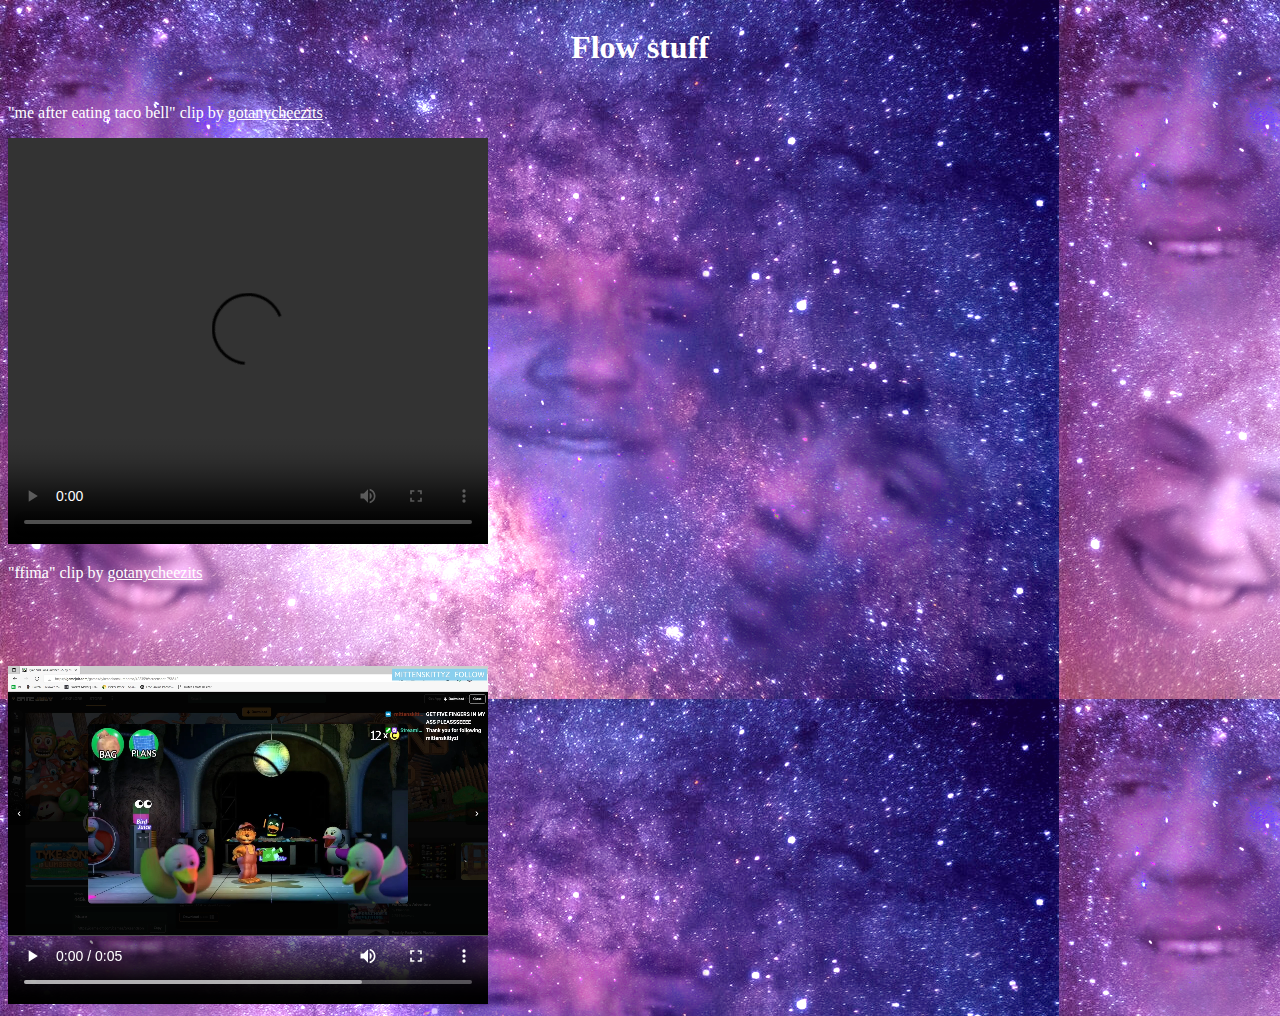
==== index.html @ fa4ef882 "Update index.html" ====
<!DOCTYPE html>
<html lang="en">
    <head> 
        <link rel="icon" type="image/x-icon" href="favicon.ico" />
        <title>Vid test</title>
        <link rel="stylesheet" href="styles.css" />
    </head>
    <body>
        <h1>Flow stuff</h1>
        <div class="video-container">
            <p>"me after eating taco bell" clip by <a href="https://www.twitch.tv/gotanycheezits"> gotanycheezits</p> </a>
            <video width="480" height="406" controls>
                <source src="funni.mp4" type="video/mp4" />
            </video>
        </div>
        <div class="video-container">
            <p>"ffima" clip by <a href="https://www.twitch.tv/gotanycheezits"> gotanycheezits </p> </a>
            <video width="480" height="406" controls>
                <source src="ffima.mp4" type="video/mp4" />
            </video>
        </div>
    </body>
</html>
---- styles.css ----
body {
    background-color: black;
    background-image: url("flowaxy.png");
    display: flex;
    flex-direction: column;
}
p {
    color: White;
}
h1 {
    text-align: center;
    color: white;
}
a {
    color: white;
}
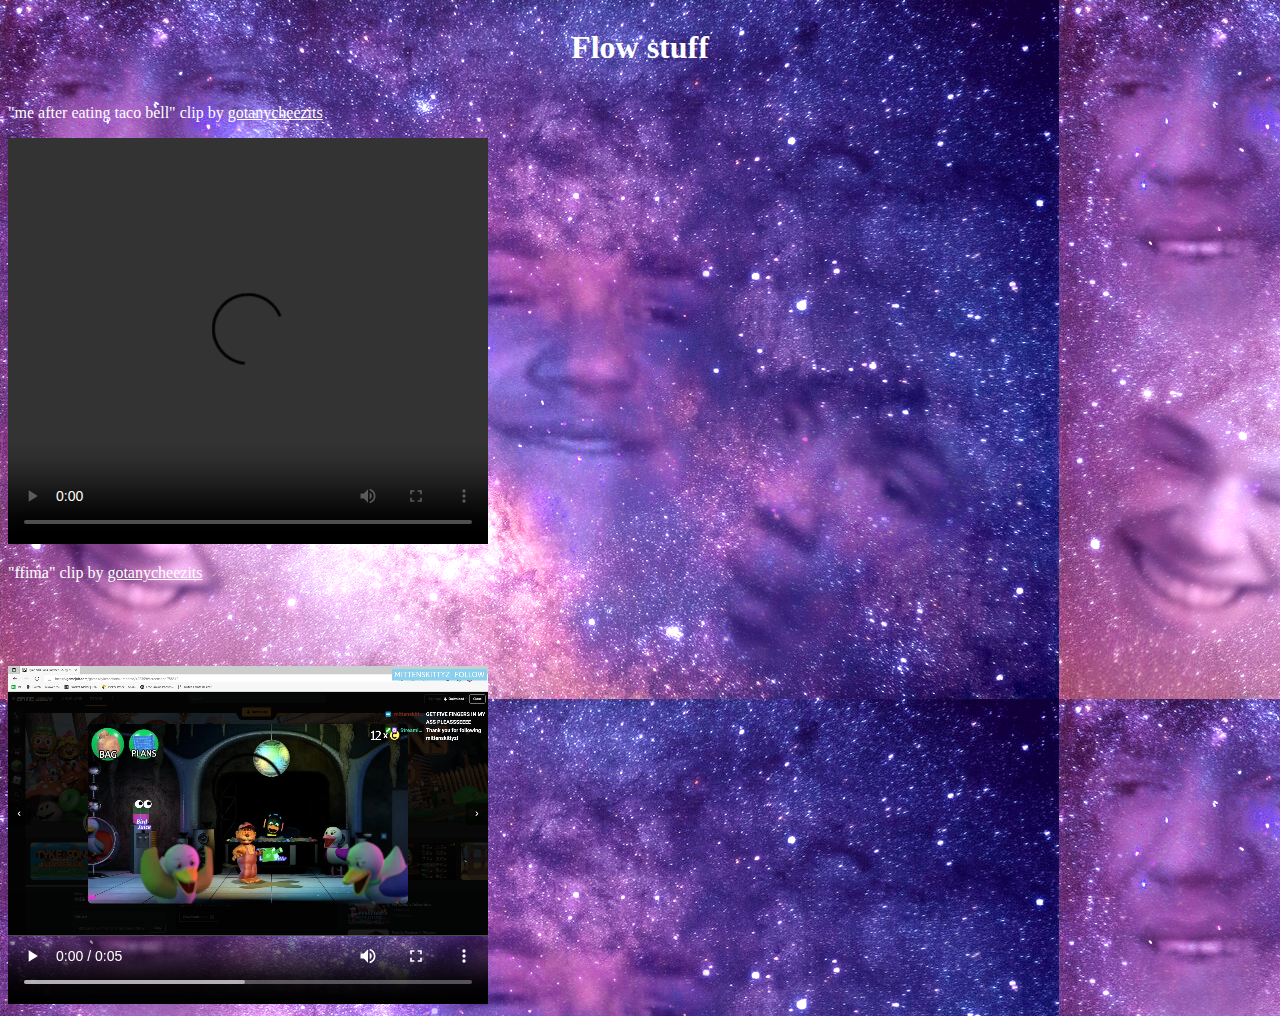
==== commit a3389cc5: "Update index.html" ====
--- a/index.html
+++ b/index.html
@@ -14,7 +14,7 @@
             </video>
         </div>
         <div class="video-container">
-            <p>"ffima" clip by <a href="https://www.twitch.tv/gotanycheezits"> gotanycheezits </p> </a>
+            <p>"ffima" clip by <a href="https://www.twitch.tv/gotanycheezits"> gotanycheezits</p> </a>
             <video width="480" height="406" controls>
                 <source src="ffima.mp4" type="video/mp4" />
             </video>
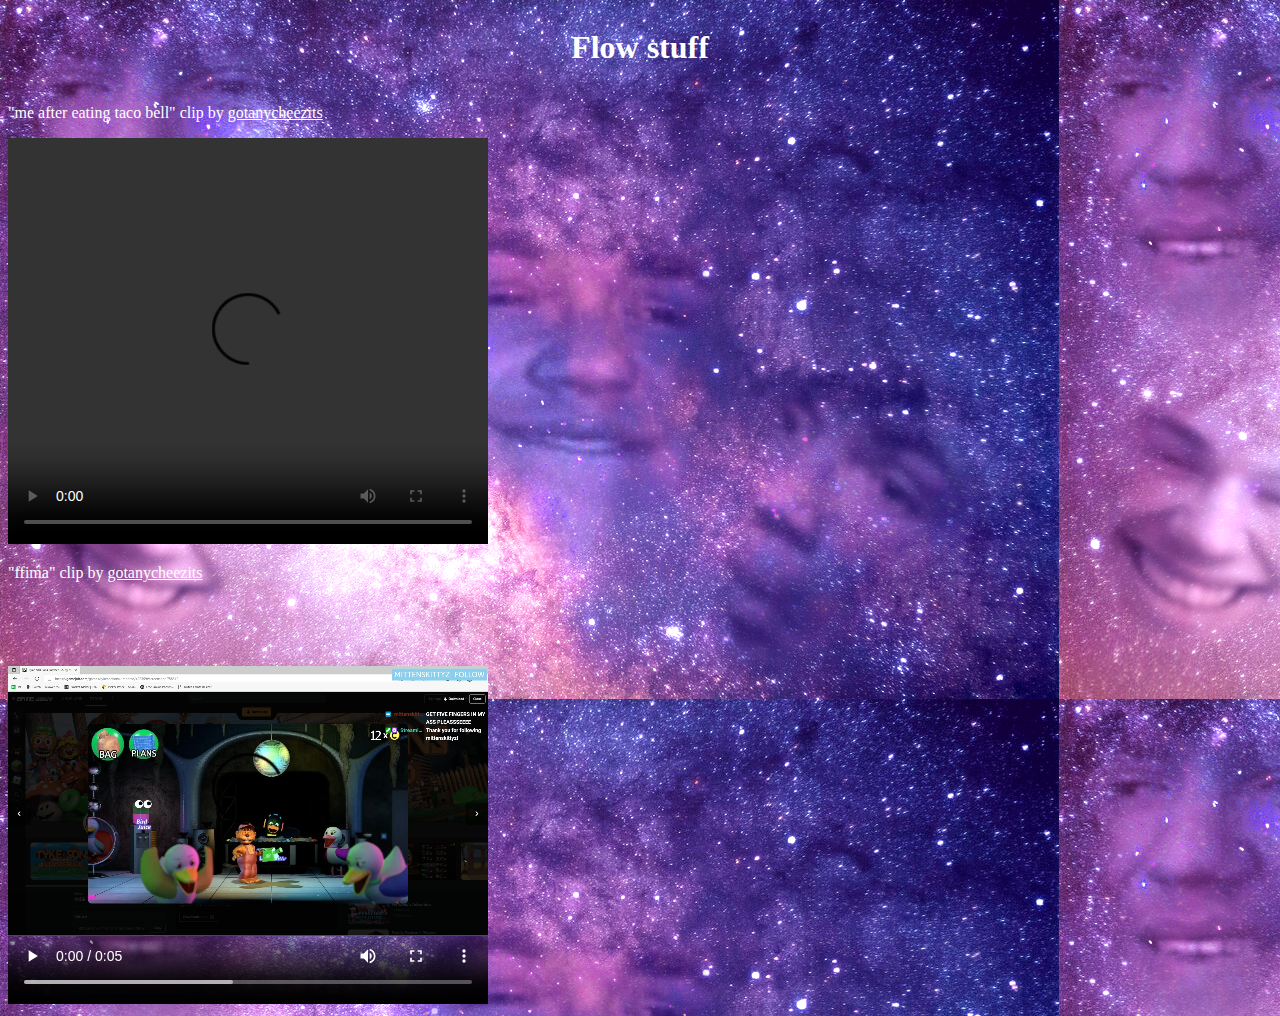
==== commit ba4fa5f0: "Update index.html" ====
--- a/index.html
+++ b/index.html
@@ -8,13 +8,13 @@
     <body>
         <h1>Flow stuff</h1>
         <div class="video-container">
-            <p>"me after eating taco bell" clip by <a href="https://www.twitch.tv/gotanycheezits"> gotanycheezits</p> </a>
+            <p>"me after eating taco bell" clip by <a href="https://www.twitch.tv/gotanycheezits"> gotanycheezits</a></p>
             <video width="480" height="406" controls>
                 <source src="funni.mp4" type="video/mp4" />
             </video>
         </div>
         <div class="video-container">
-            <p>"ffima" clip by <a href="https://www.twitch.tv/gotanycheezits"> gotanycheezits</p> </a>
+            <p>"ffima" clip by <a href="https://www.twitch.tv/gotanycheezits"> gotanycheezits</a></p>
             <video width="480" height="406" controls>
                 <source src="ffima.mp4" type="video/mp4" />
             </video>
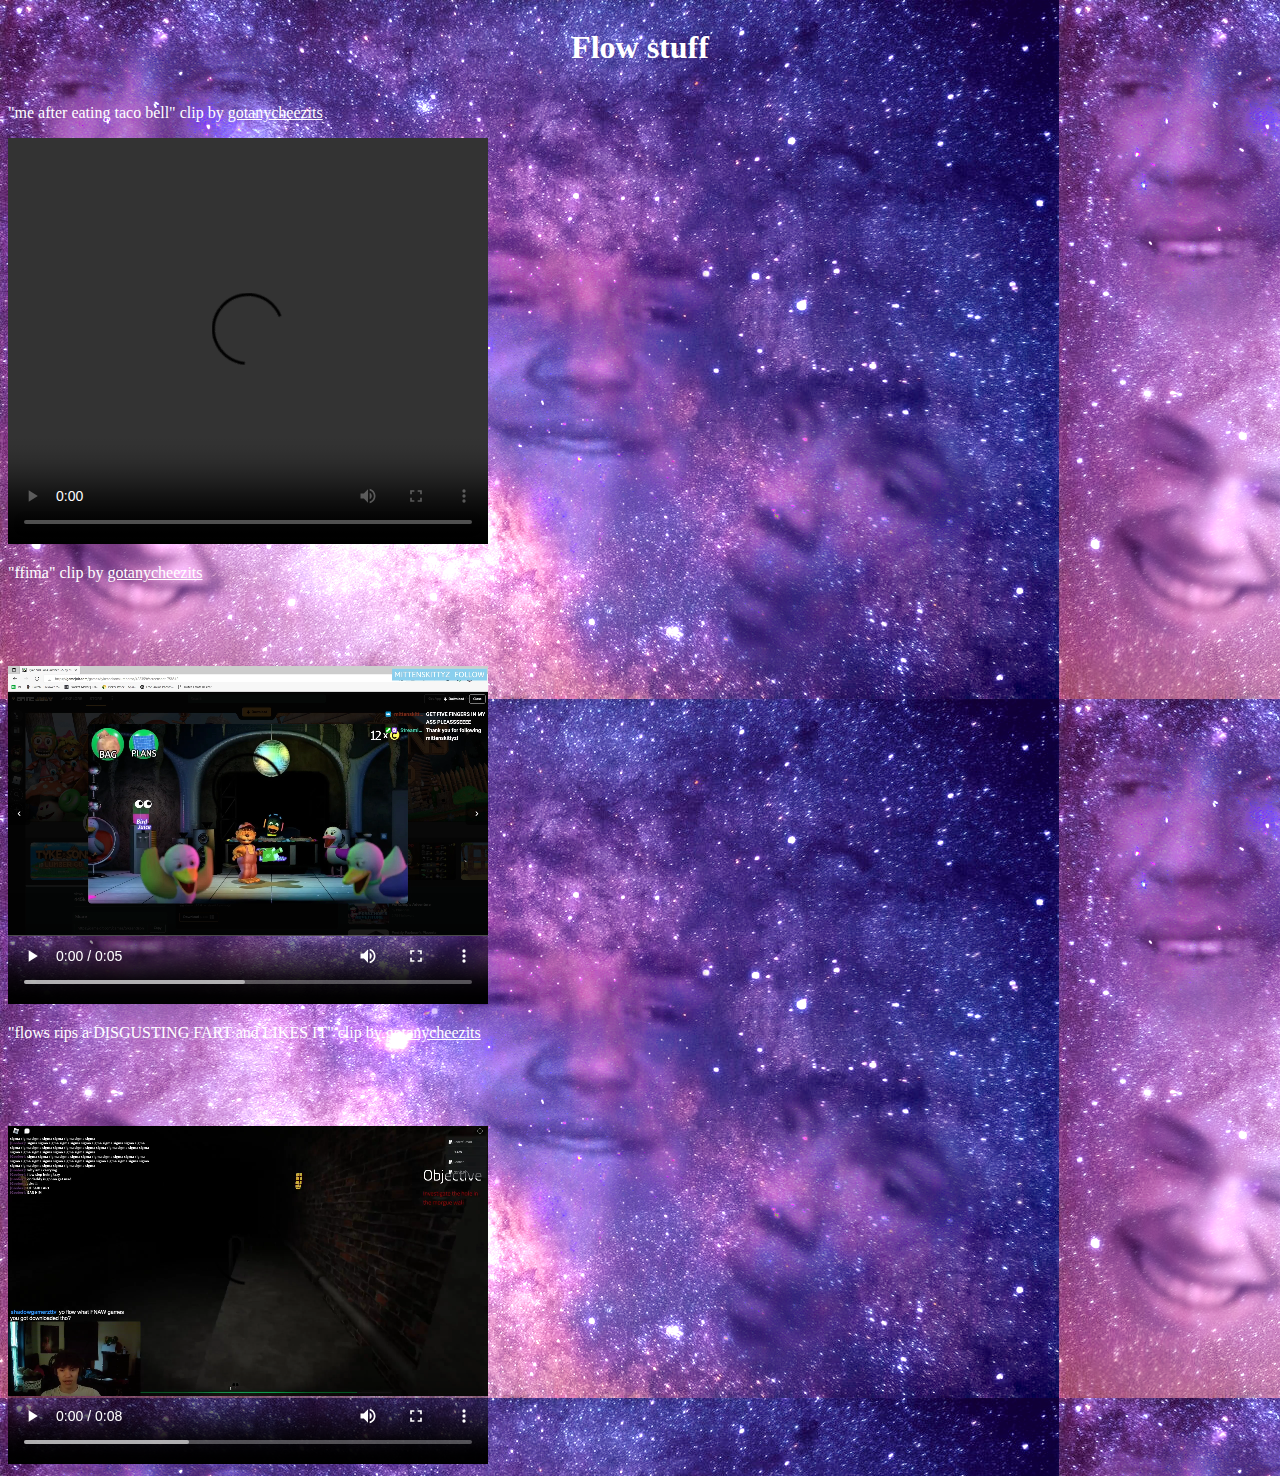
==== commit 3274cd5d: "Update index.html" ====
--- a/index.html
+++ b/index.html
@@ -19,5 +19,11 @@
                 <source src="ffima.mp4" type="video/mp4" />
             </video>
         </div>
+        <div class="video-container">
+            <p>"flows rips a DISGUSTING FART and LIKES IT" clip by <a href="https://www.twitch.tv/gotanycheezits"> gotanycheezits</a></p>
+            <video width="480" height="406" controls>
+                <source src="fart.mp4" type="video/mp4" />
+            </video>
+        </div>
     </body>
 </html>
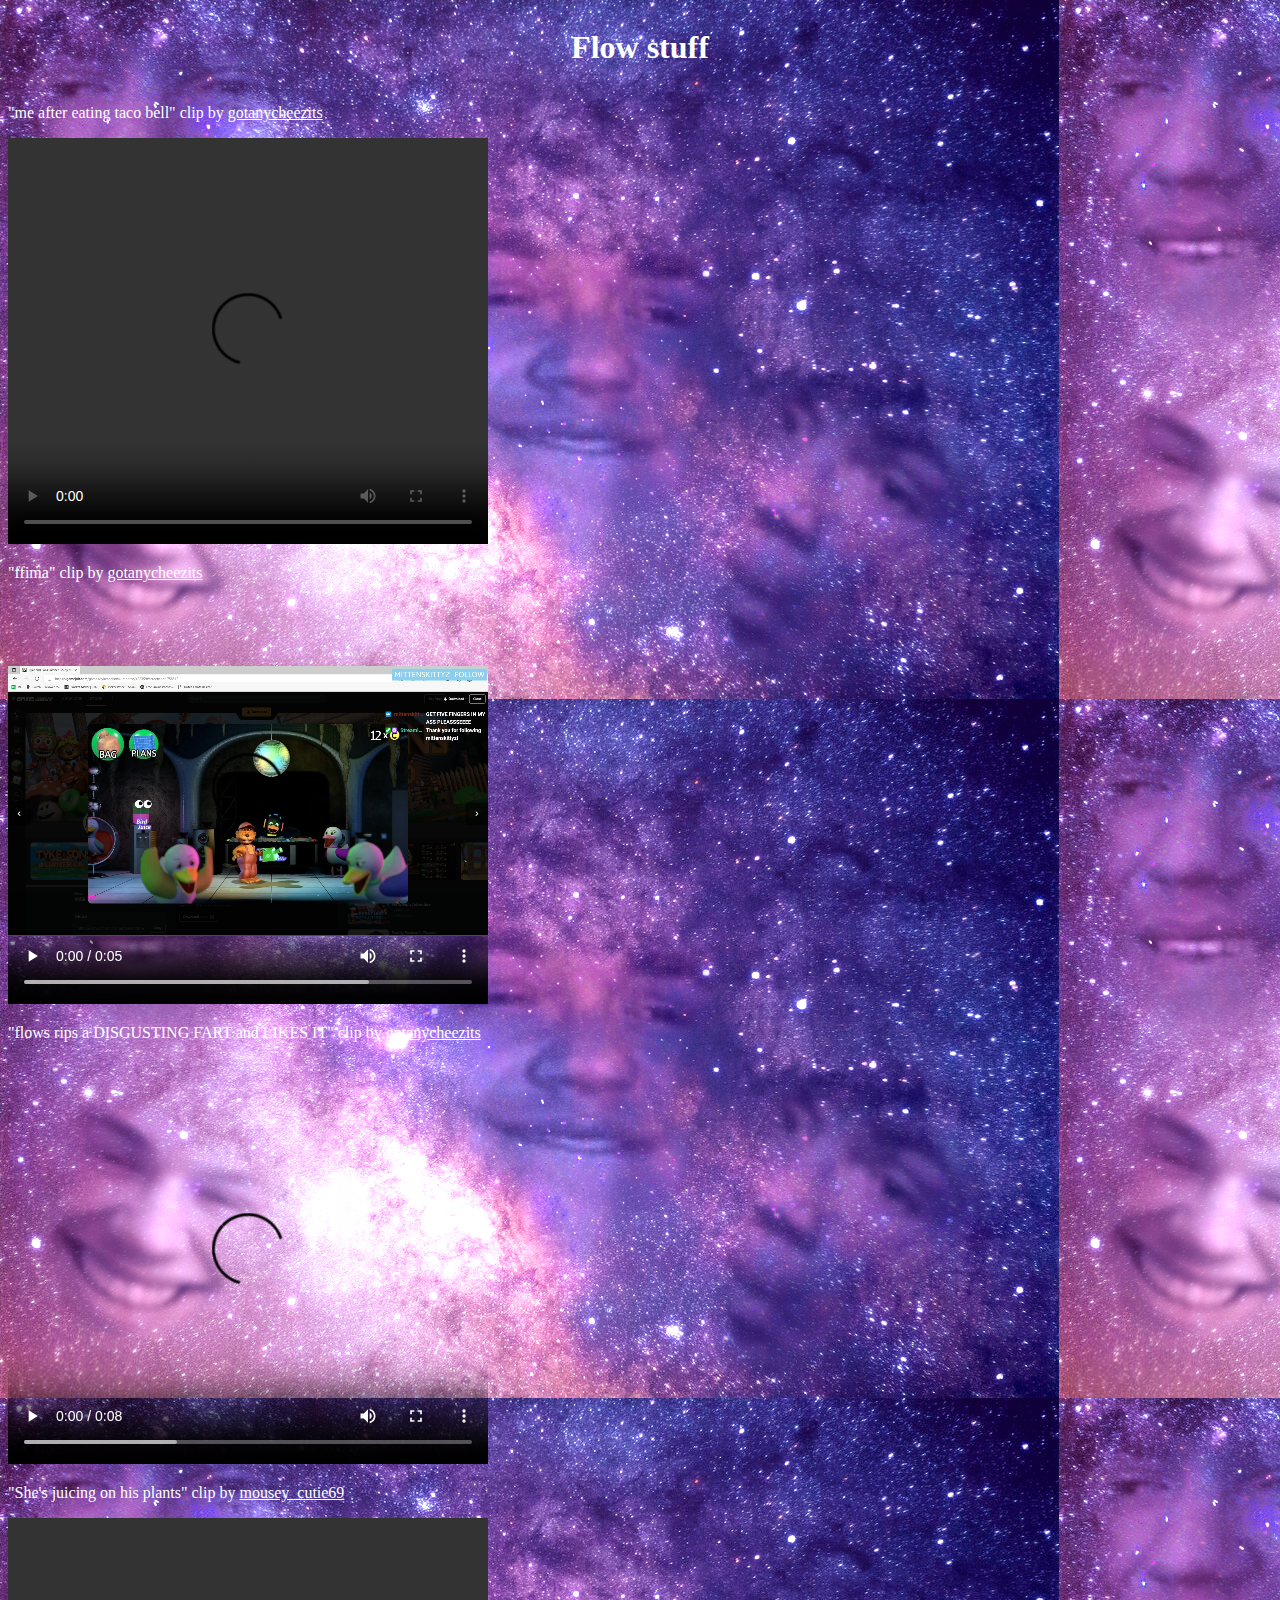
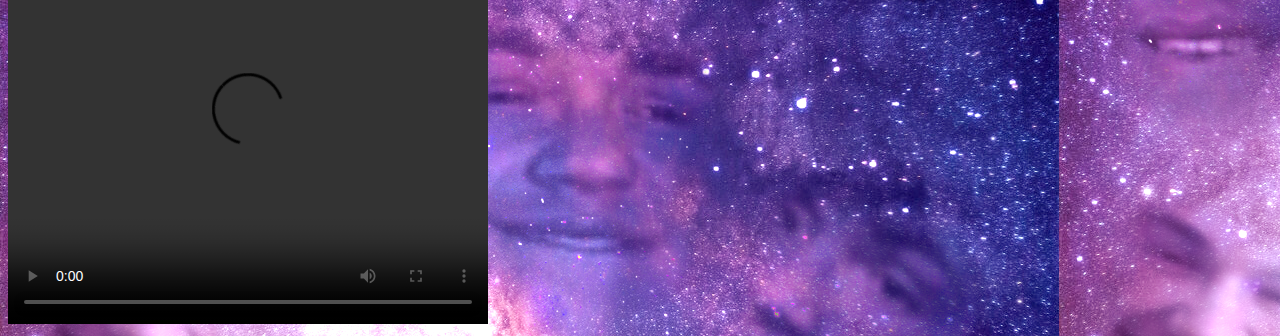
==== commit 99d50e58: "Update index.html" ====
--- a/index.html
+++ b/index.html
@@ -25,5 +25,11 @@
                 <source src="fart.mp4" type="video/mp4" />
             </video>
         </div>
+        <div class="video-container">
+            <p>"She's juicing on his plants" clip by <a href="https://www.twitch.tv/mousey_cutie69"> mousey_cutie69</a></p>
+            <video width="480" height="406" controls>
+                <source src="juicing.mp4" type="video/mp4" />
+            </video>
+        </div>
     </body>
 </html>
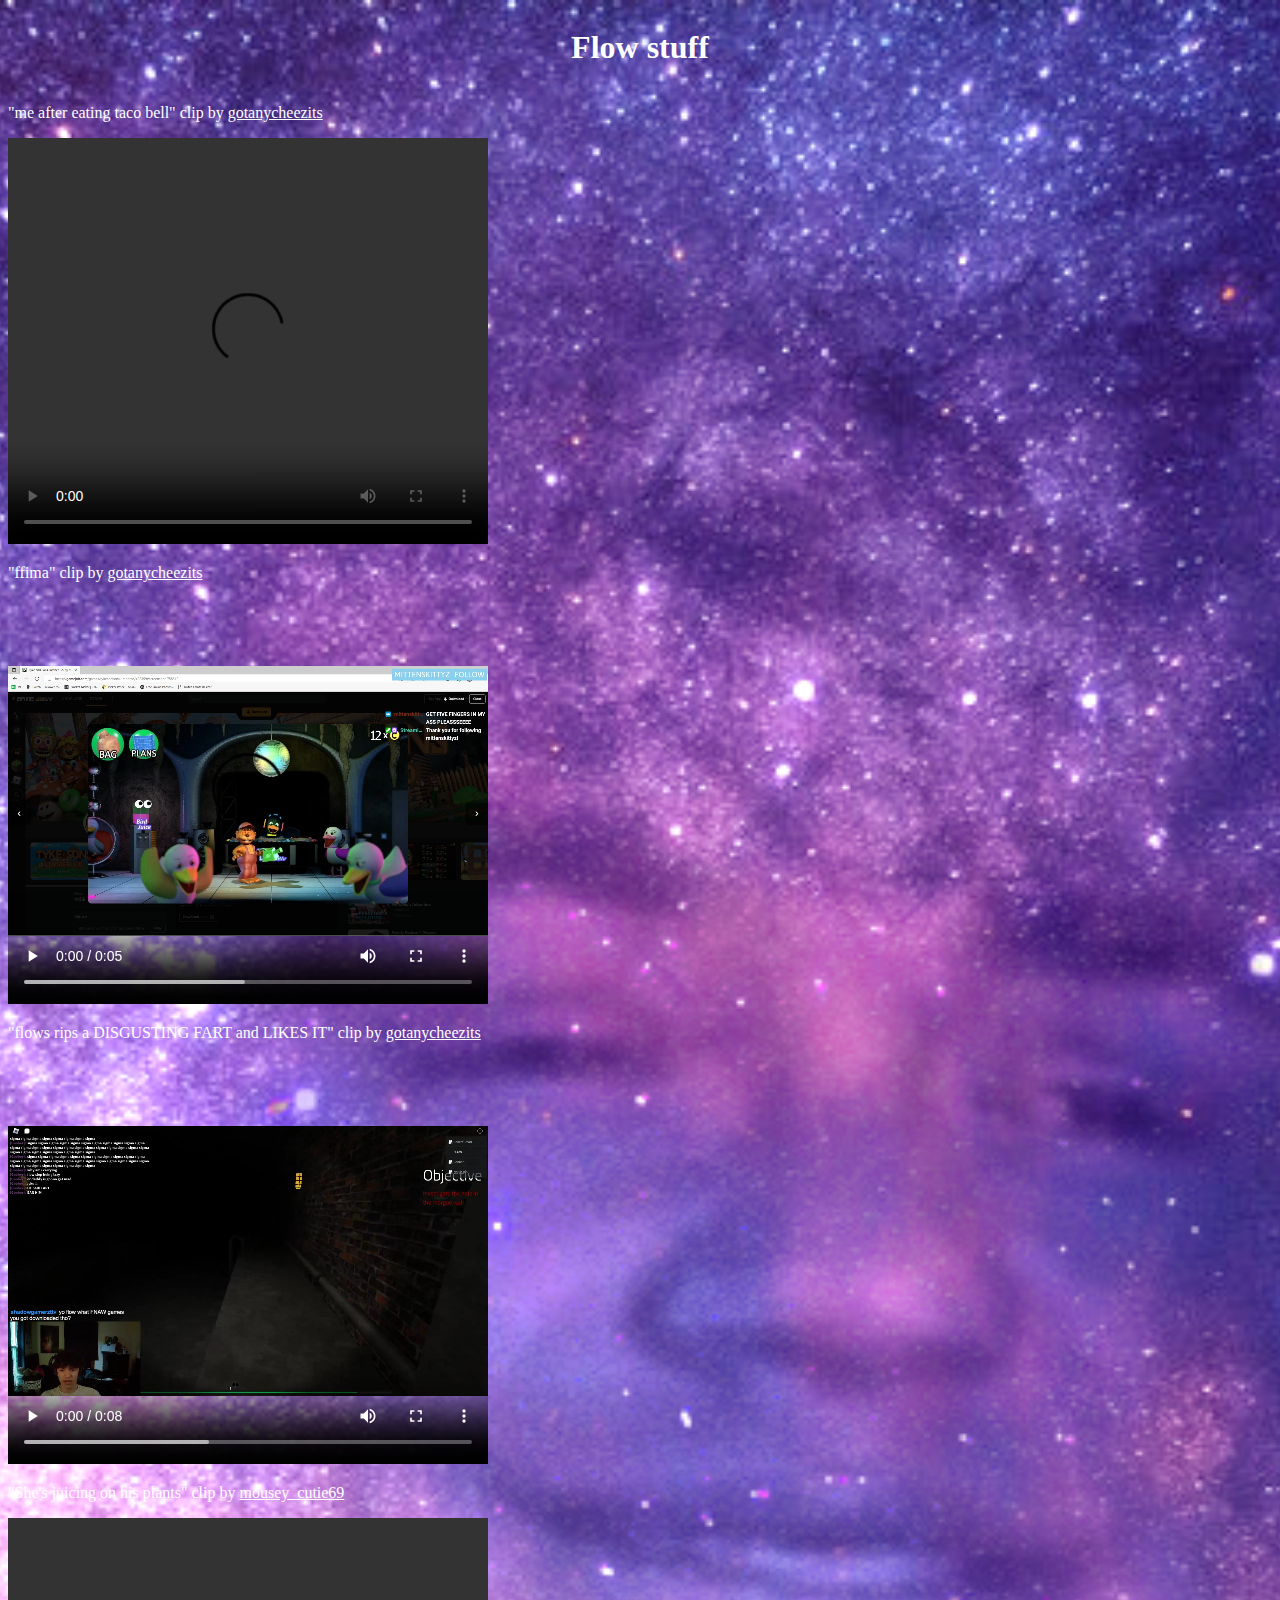
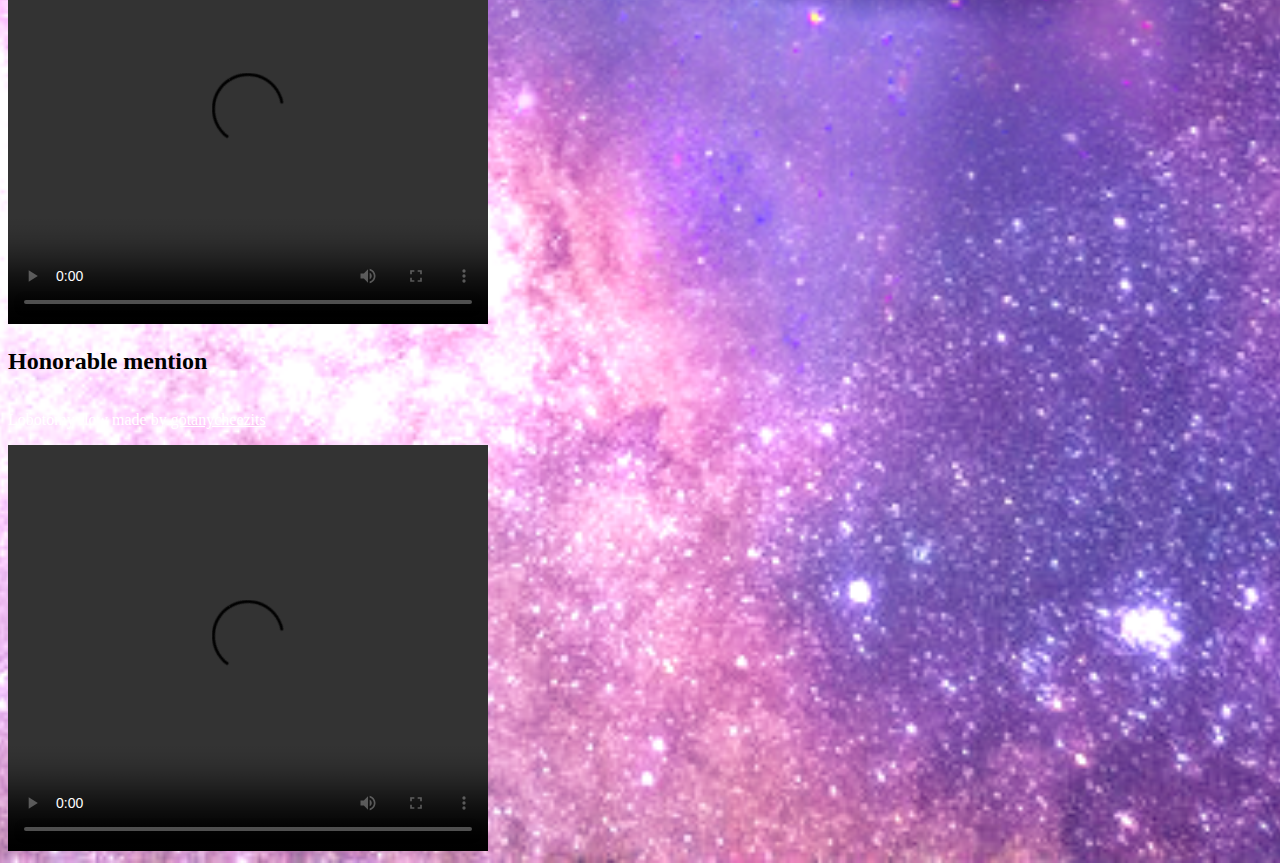
==== commit 180019b7: "Update index.html" ====
--- a/index.html
+++ b/index.html
@@ -31,5 +31,12 @@
                 <source src="juicing.mp4" type="video/mp4" />
             </video>
         </div>
+        <h2>Honorable mention</h2>
+         <div class="video-container">
+            <p>Lobotomy flow made by <a href="https://www.twitch.tv/gotanycheezits"> gotanycheezits</a></p>
+            <video width="480" height="406" controls>
+                <source src="juicing.mp4" type="video/mp4" />
+            </video>
+        </div>
     </body>
 </html>
--- a/styles.css
+++ b/styles.css
@@ -1,16 +1,19 @@
 body {
-    background-color: black;
-    background-image: url("flowaxy.png");
-    display: flex;
-    flex-direction: column;
+	background-color: black;
+	background-image: url("flowaxy.png");
+	background-position: center;
+	background-repeat: no-repeat;
+	background-size: cover;
+	display: flex;
+	flex-direction: column;
 }
 p {
-    color: White;
+	color: White;
 }
 h1 {
-    text-align: center;
-    color: white;
+	text-align: center;
+	color: white;
 }
 a {
-    color: white;
+	color: white;
 }
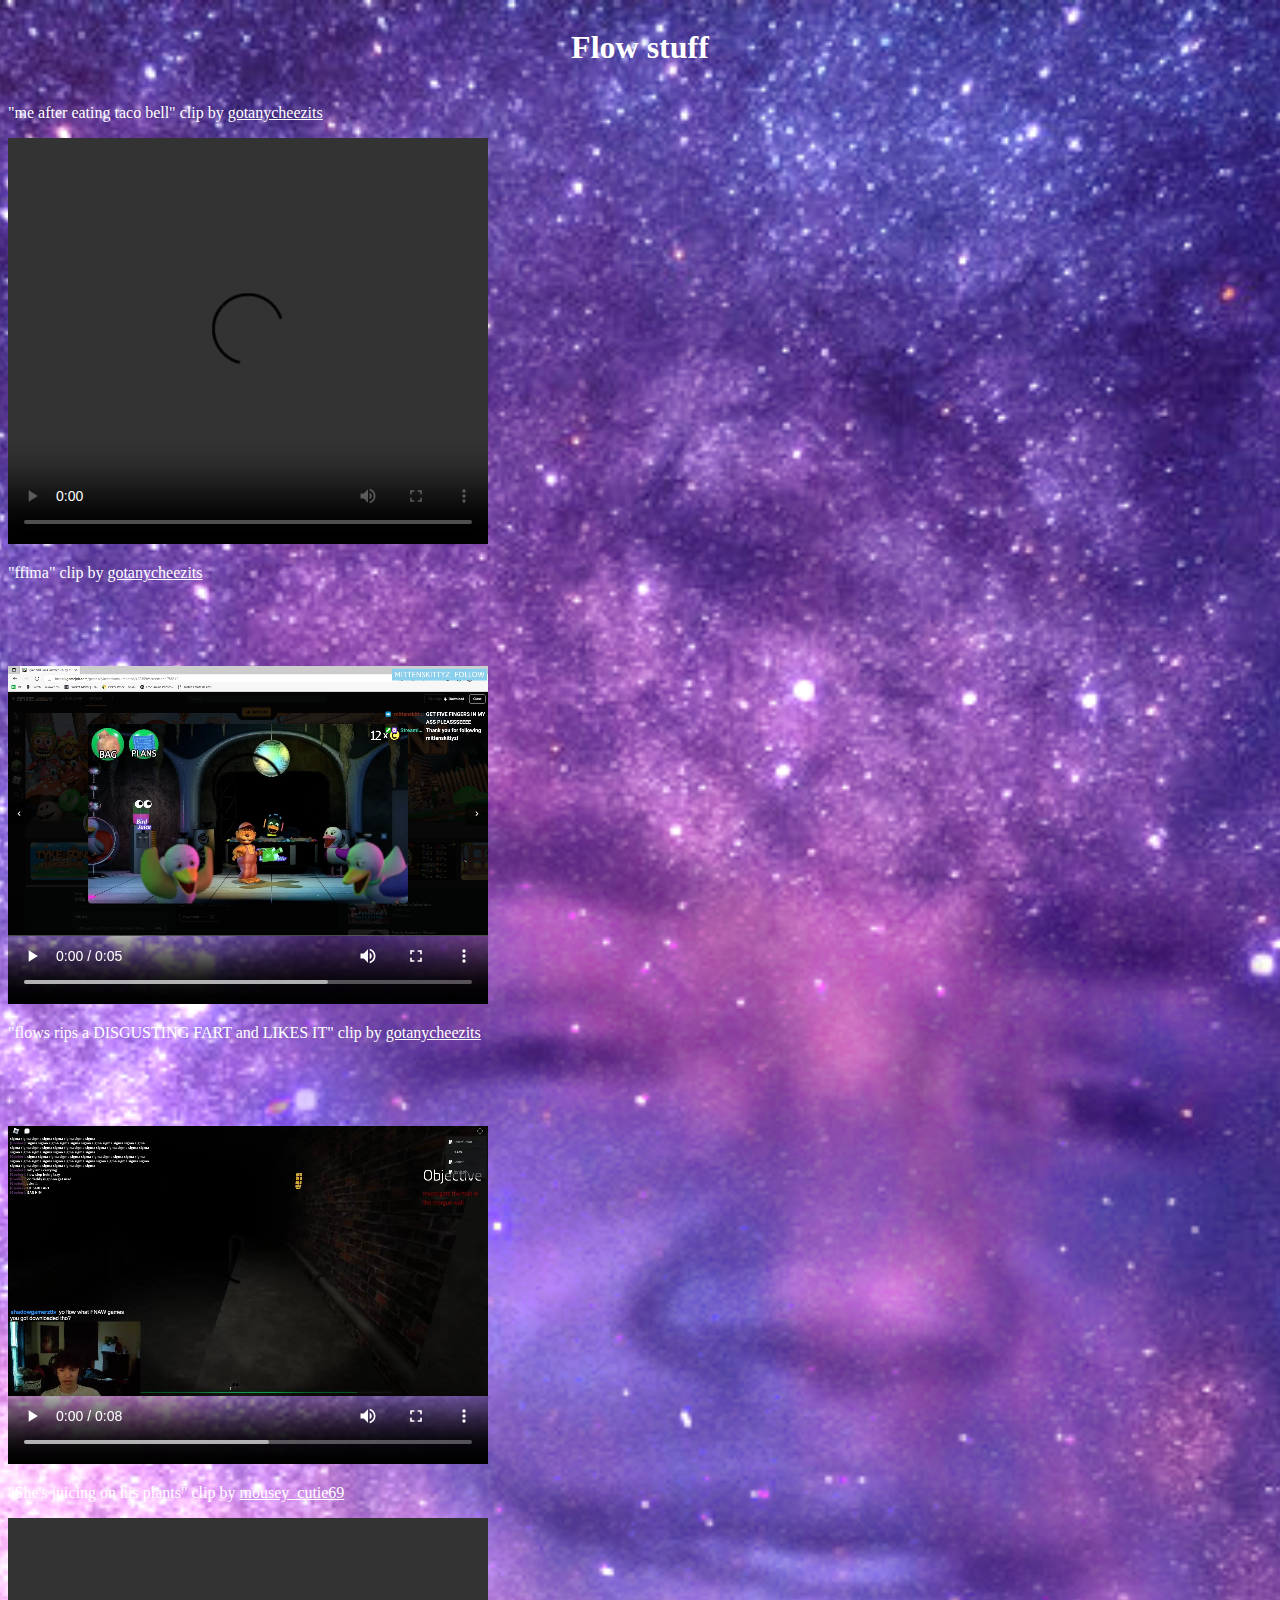
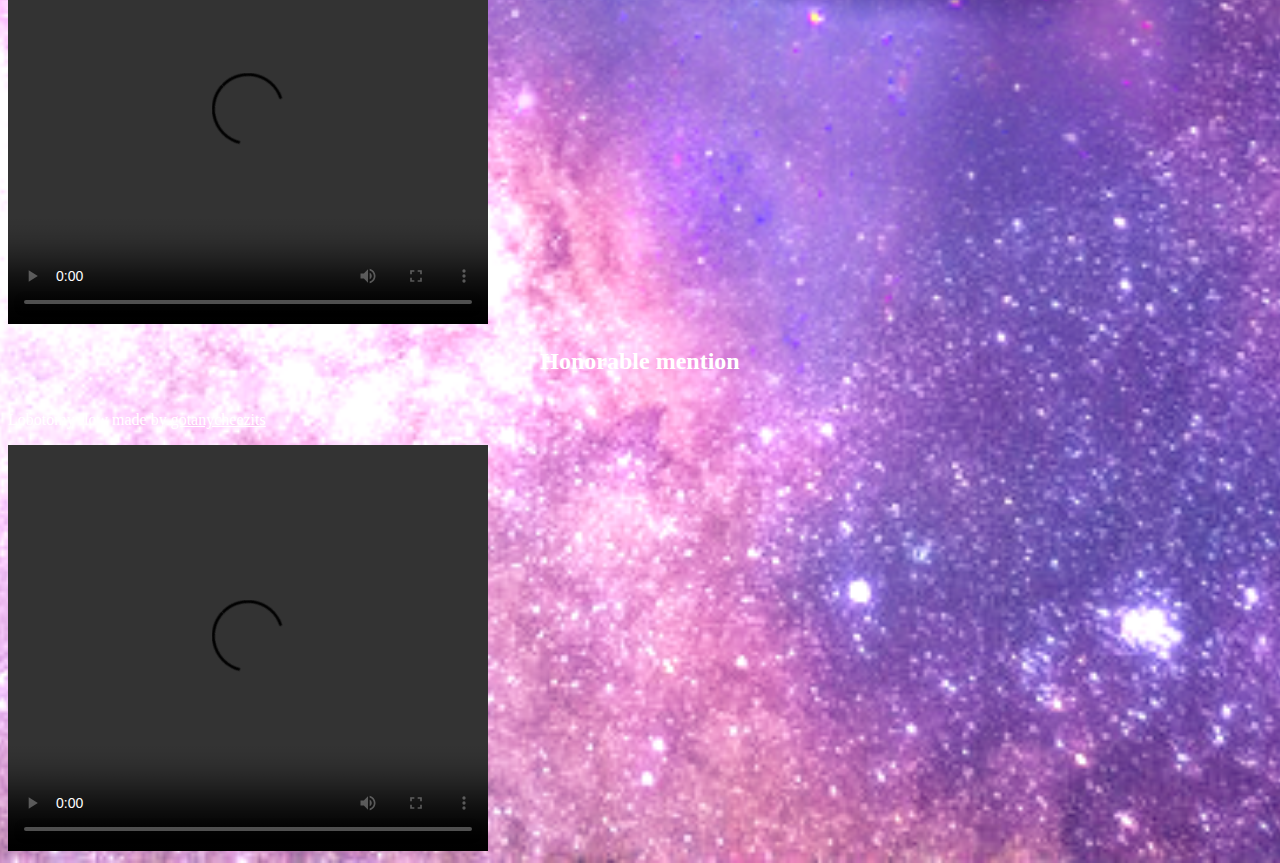
==== commit 16410d4c: "Update index.html" ====
--- a/index.html
+++ b/index.html
@@ -35,7 +35,7 @@
          <div class="video-container">
             <p>Lobotomy flow made by <a href="https://www.twitch.tv/gotanycheezits"> gotanycheezits</a></p>
             <video width="480" height="406" controls>
-                <source src="juicing.mp4" type="video/mp4" />
+                <source src="lobotomy.mov" type="video/mov" />
             </video>
         </div>
     </body>
--- a/styles.css
+++ b/styles.css
@@ -14,6 +14,10 @@
 	text-align: center;
 	color: white;
 }
+h2 {
+	text-align: center;
+	color: white;
+}
 a {
 	color: white;
 }
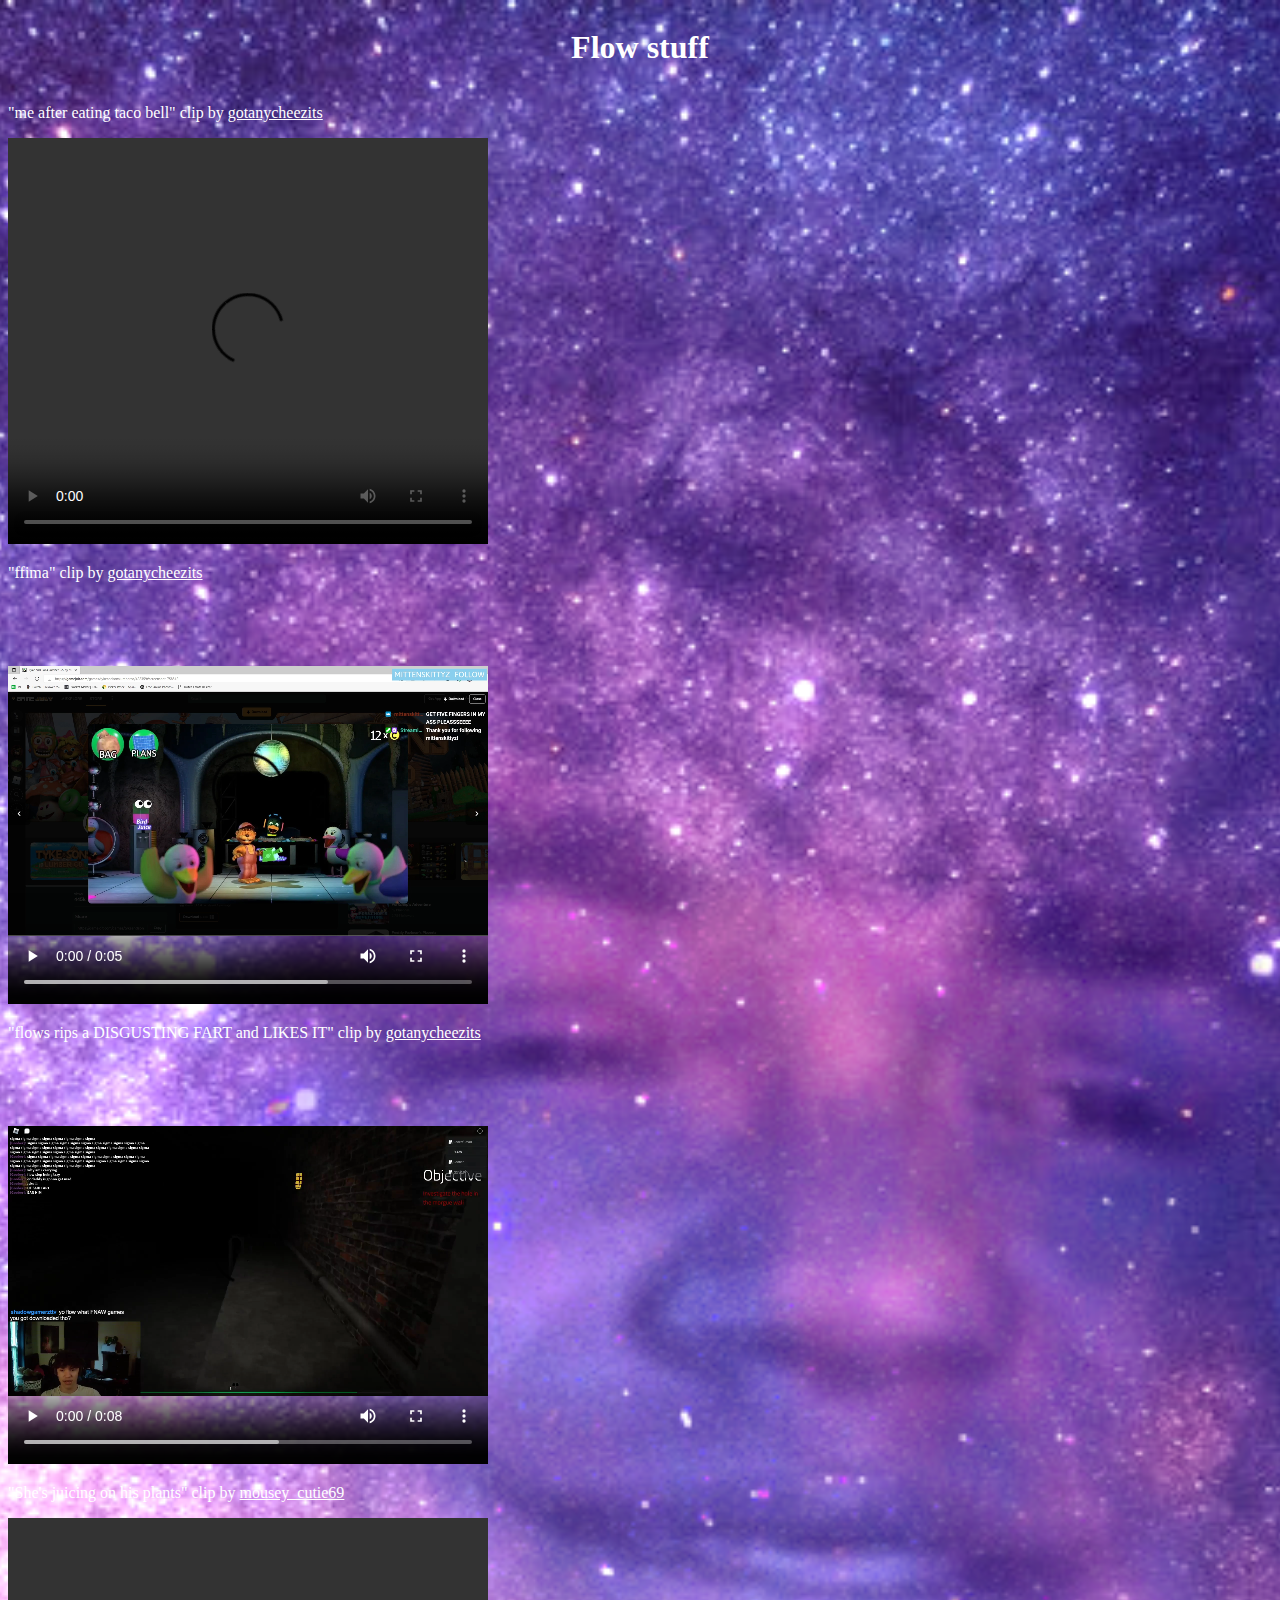
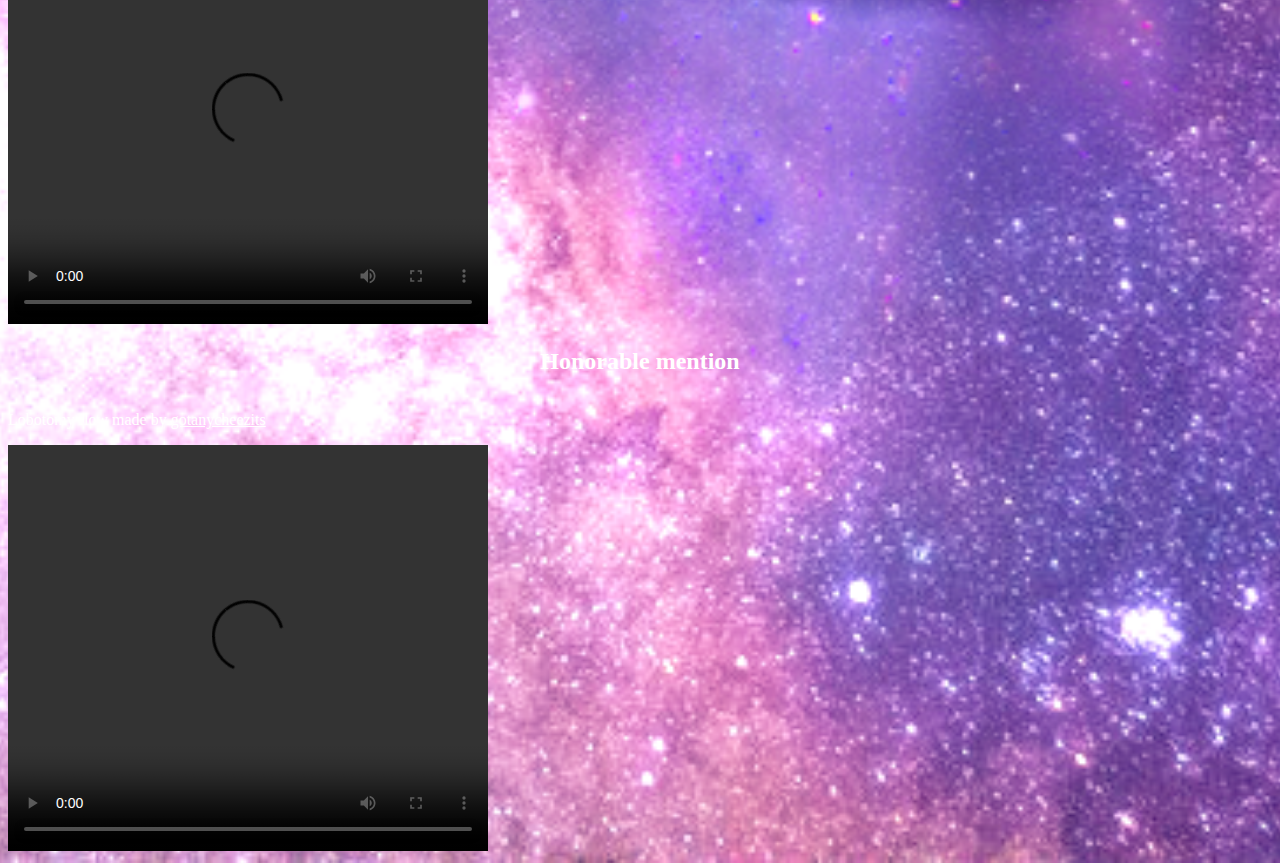
==== commit f1a97832: "Update index.html" ====
--- a/index.html
+++ b/index.html
@@ -35,7 +35,7 @@
          <div class="video-container">
             <p>Lobotomy flow made by <a href="https://www.twitch.tv/gotanycheezits"> gotanycheezits</a></p>
             <video width="480" height="406" controls>
-                <source src="lobotomy.mov" type="video/mov" />
+                <source src="lobotomy.mov" type="video/mp4" />
             </video>
         </div>
     </body>
